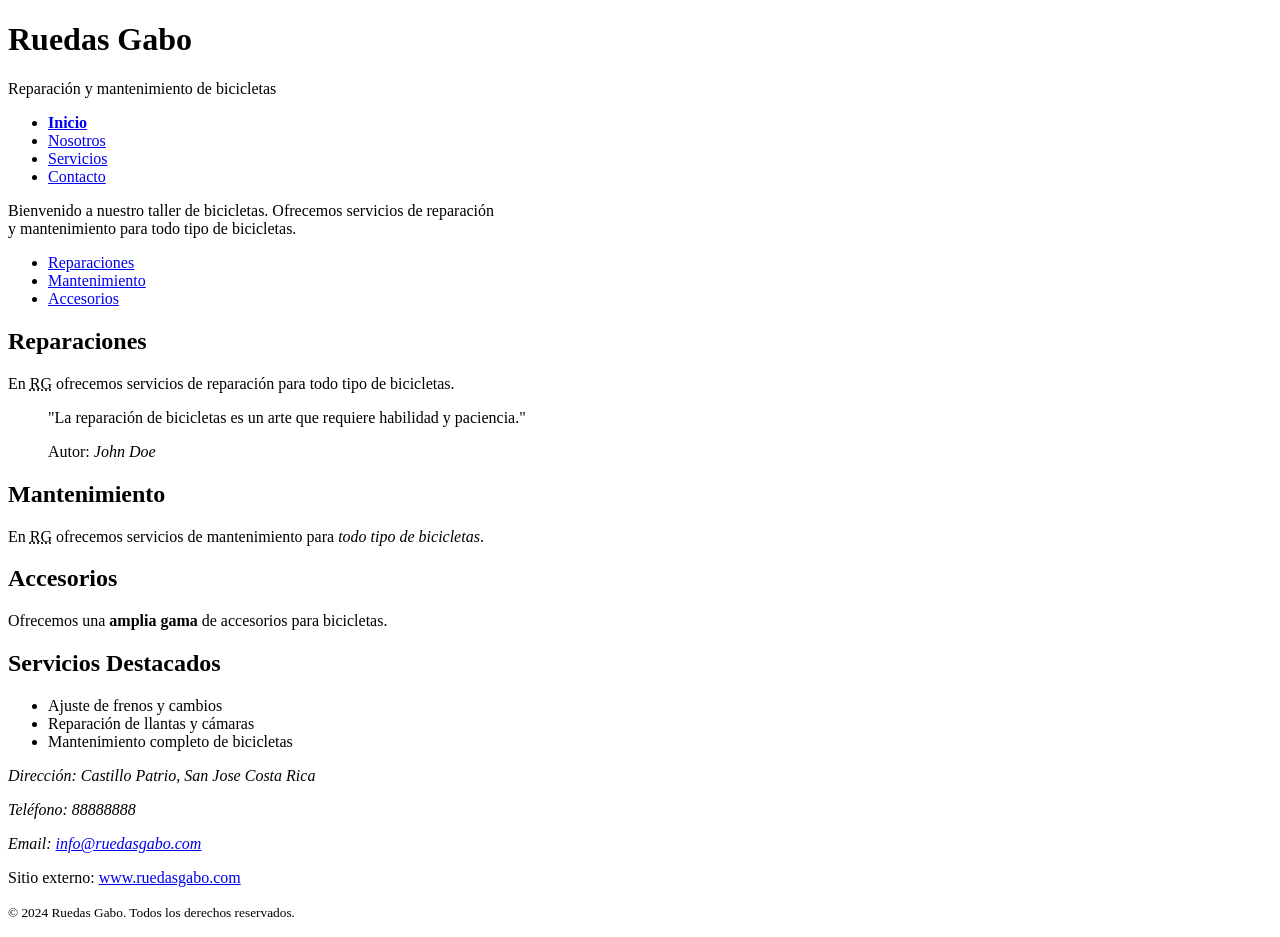
==== ac1/index.html @ 0cb86ed4 "feat: archivo index trabajado" ====
<!DOCTYPE html>
<html lang="es">
<head>
    <meta charset="UTF-8">
    <meta name="viewport" content="width=device-width, initial-scale=1.0">
    <meta name="description" content="taller de reparacion y mantenimiento de bicicletas">
    <meta name="keywords" content="bicicletas, reparacion, mantenimiento">
    <meta name="author" content="Rosa Almendarez">
    <title>Inicio | Taller de Bicicletas G a b o</title>
    <link rel="icon" href="favicon.png" type="image/png">
</head>
<body>
    <!-- Cabecera -->
     <header>
        <h1>Ruedas Gabo</h1>
        <p>Reparación y mantenimiento de bicicletas</p>
        <nav>
            <ul>
                <li><a href="index.html"><strong>Inicio</strong></a></li>
                <li><a href="nosotros.html">Nosotros</a></li>
                <li><a href="servicios.html">Servicios</a></li>
                <li><a href="contacto.html">Contacto</a></li>
            </ul>
        </nav>
     </header>

     <!-- Contenido principal -->
      <main id="contenido-principal">
        <p>Bienvenido a nuestro taller de bicicletas. Ofrecemos servicios de reparación <br>y mantenimiento para todo tipo de bicicletas.</p>

        <nav>
            <ul>
                <li><a href="#reparaciones">Reparaciones</a></li>
                <li><a href="#mantenimiento">Mantenimiento</a></li>
                <li><a href="#accesorios">Accesorios</a></li>
            </ul>
        </nav>

        <section id="reparaciones">
            <h2>Reparaciones</h2>
            <p>En <abbr title="Ruedas Gabo">RG</abbr> ofrecemos servicios de reparación para todo tipo de bicicletas.</p>
            <blockquote cite="https://www.bike-repair.com">
               <p>"La reparación de bicicletas es un arte que requiere habilidad y paciencia."</p> 
                <footer>Autor: <cite>John Doe</cite></footer>
            </blockquote>
        </section>

        <section id="mantenimiento">
            <h2>Mantenimiento</h2>
            <p>En <abbr title="Ruedas Gabo">RG</abbr> ofrecemos servicios de mantenimiento para <em>todo tipo de bicicletas</em>.</p>
        </section>

        <section id="accesorios">
            <h2>Accesorios</h2>
            <p>Ofrecemos una <strong>amplia gama</strong> de accesorios para bicicletas.</p>
        </section>

        <section id="servicios-destacados">
            <h2>Servicios Destacados</h2>
            <ul>
                <li>Ajuste de frenos y cambios</li>
                <li>Reparación de llantas y cámaras</li>
                <li>Mantenimiento completo de bicicletas</li>
            </ul>
        </section>

        <!-- Pie de página -->
        <footer>
            <address>
                <p>Dirección: Castillo Patrio, San Jose Costa Rica</p>
                <p>Teléfono: 88888888</p>
                <p>Email: <a href="mailto:info@ruedasgabo.com">info@ruedasgabo.com</a></p>
            </address>
            <p>Sitio externo: <a href="https://www.ruedasgabo.com" target="_blank" rel="noopener noreferrer">www.ruedasgabo.com</a></p>

            <p><small>&copy; 2024 Ruedas Gabo. Todos los derechos reservados.</small></p>
        </footer>
</body>
</html>
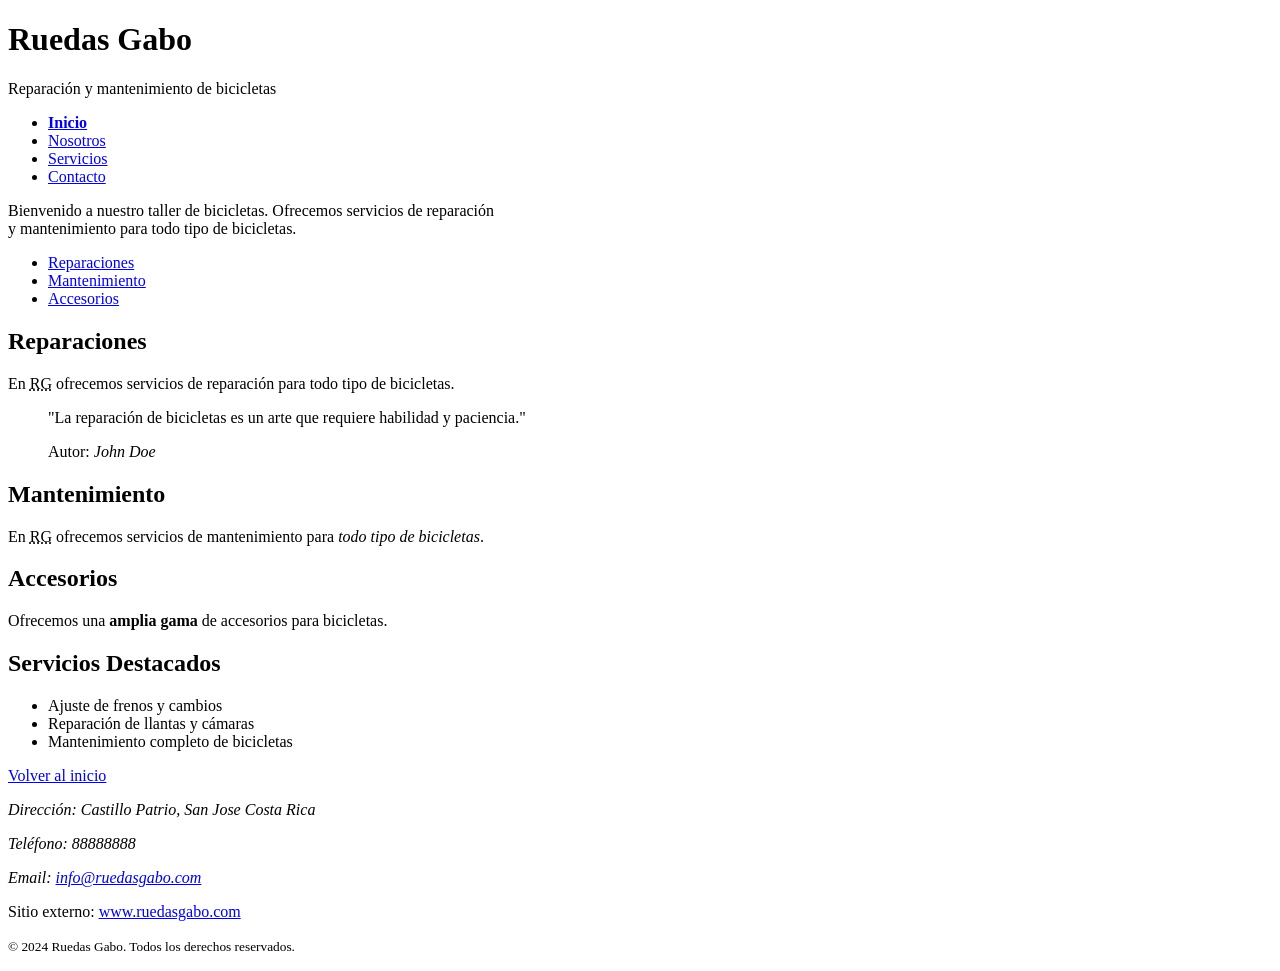
==== commit 6504b05b: "feat: trabaje servicios.html" ====
--- a/ac1/index.html
+++ b/ac1/index.html
@@ -64,6 +64,8 @@
             </ul>
         </section>
 
+        <p><a href="#inicio">Volver al inicio</a></p>
+
         <!-- Pie de página -->
         <footer>
             <address>
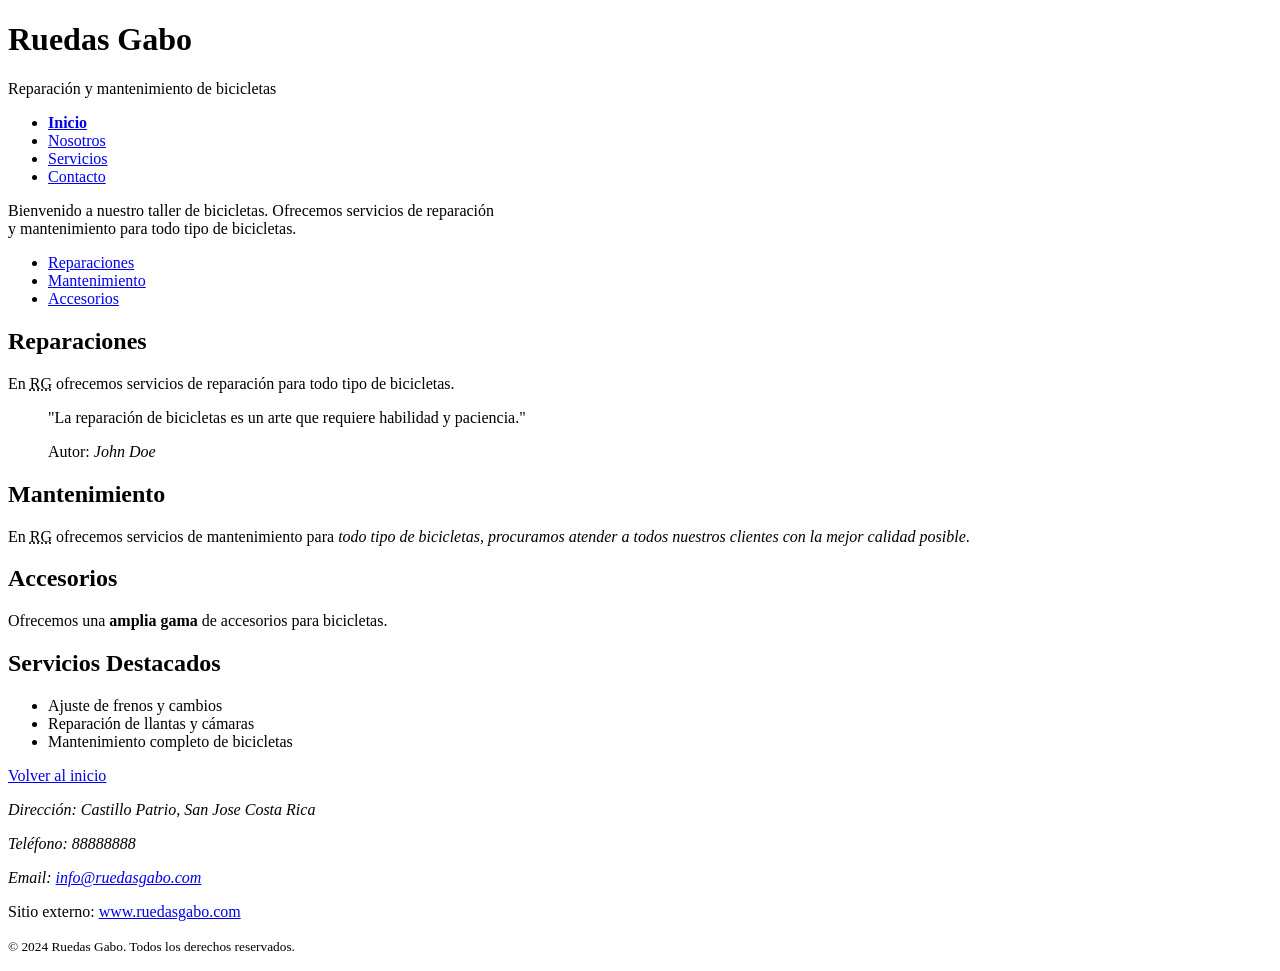
==== commit ff64445d: "feat: trabajando pagina de nosotros.html" ====
--- a/ac1/index.html
+++ b/ac1/index.html
@@ -9,9 +9,10 @@
     <title>Inicio | Taller de Bicicletas G a b o</title>
     <link rel="icon" href="favicon.png" type="image/png">
 </head>
-<body>
+
+    <body>
     <!-- Cabecera -->
-     <header>
+     <header id="inicio">
         <h1>Ruedas Gabo</h1>
         <p>Reparación y mantenimiento de bicicletas</p>
         <nav>
@@ -24,6 +25,7 @@
         </nav>
      </header>
 
+     
      <!-- Contenido principal -->
       <main id="contenido-principal">
         <p>Bienvenido a nuestro taller de bicicletas. Ofrecemos servicios de reparación <br>y mantenimiento para todo tipo de bicicletas.</p>
@@ -47,7 +49,7 @@
 
         <section id="mantenimiento">
             <h2>Mantenimiento</h2>
-            <p>En <abbr title="Ruedas Gabo">RG</abbr> ofrecemos servicios de mantenimiento para <em>todo tipo de bicicletas</em>.</p>
+            <p>En <abbr title="Ruedas Gabo">RG</abbr> ofrecemos servicios de mantenimiento para <em>todo tipo de bicicletas, procuramos atender a todos nuestros clientes con la mejor calidad posible</em>.</p>
         </section>
 
         <section id="accesorios">
@@ -63,6 +65,7 @@
                 <li>Mantenimiento completo de bicicletas</li>
             </ul>
         </section>
+    </main>
 
         <p><a href="#inicio">Volver al inicio</a></p>
 
@@ -73,9 +76,9 @@
                 <p>Teléfono: 88888888</p>
                 <p>Email: <a href="mailto:info@ruedasgabo.com">info@ruedasgabo.com</a></p>
             </address>
-            <p>Sitio externo: <a href="https://www.ruedasgabo.com" target="_blank" rel="noopener noreferrer">www.ruedasgabo.com</a></p>
+            <p>Sitio externo: <a href="https://www.ruedasgabo.com" target="_blank" rel="noopener">www.ruedasgabo.com</a></p>
 
             <p><small>&copy; 2024 Ruedas Gabo. Todos los derechos reservados.</small></p>
         </footer>
-</body>
+    </body>
 </html>
